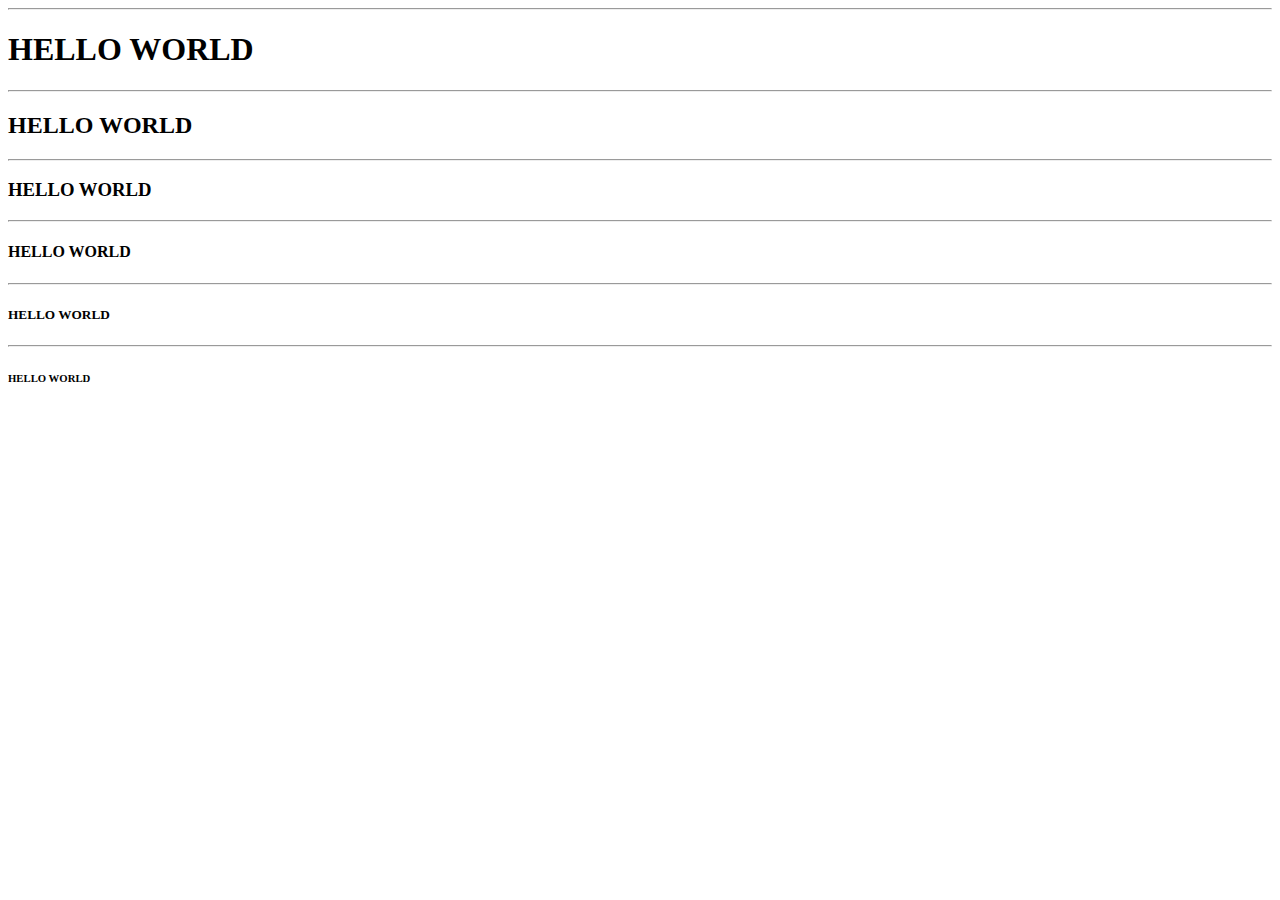
==== exp2.html @ 2a84b145 "Create exp2.html" ====
<!DOCTYPE >
<html>
<head>
<title> Hello world page </title>
</head>
<body>
<p>
<hr><h1> HELLO WORLD </h1></hr>
<hr><h2> HELLO WORLD </h2></hr>
<hr><h3> HELLO WORLD </h3></hr>
<hr><h4> HELLO WORLD </h4></hr>
<hr><h5> HELLO WORLD </h5></hr>
<hr><h6> HELLO WORLD </h6></hr>
</p>
</body>
</html>
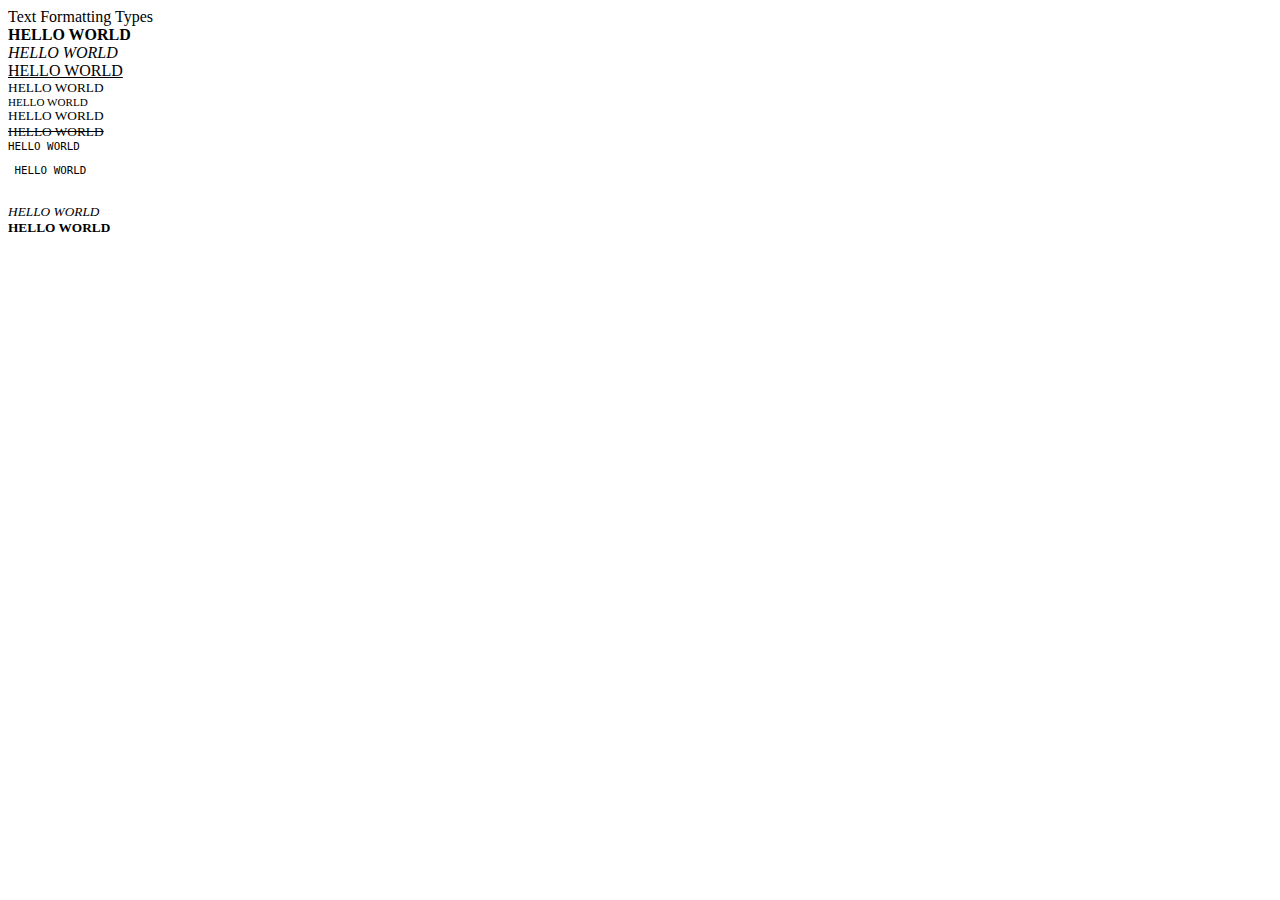
==== commit 2eb20199: "Create exp2.html" ====
--- a/exp2.html
+++ b/exp2.html
@@ -1,16 +1,19 @@
-<!DOCTYPE >
+<!DOCTYPE > Text Formatting Types
 <html>
 <head>
-<title> Hello world page </title>
+<title> Text Formatting </title><br>
 </head>
 <body>
-<p>
-<hr><h1> HELLO WORLD </h1></hr>
-<hr><h2> HELLO WORLD </h2></hr>
-<hr><h3> HELLO WORLD </h3></hr>
-<hr><h4> HELLO WORLD </h4></hr>
-<hr><h5> HELLO WORLD </h5></hr>
-<hr><h6> HELLO WORLD </h6></hr>
-</p>
+<b> HELLO WORLD </b><br>
+<i> HELLO WORLD </i><br>
+<u> HELLO WORLD </u><br>
+<sub> HELLO WORLD </sup><br>
+<sup> HELLO WORLD </sup><br>
+<blink> HELLO WORLD </blink><br>
+<strike> HELLO WORLD </strike><br>
+<tt> HELLO WORLD </tt><br>
+<pre> HELLO WORLD </pre><br>
+<em> HELLO WORLD </em><br>
+<strong> HELLO WORLD </strong><br>
 </body>
 </html>
